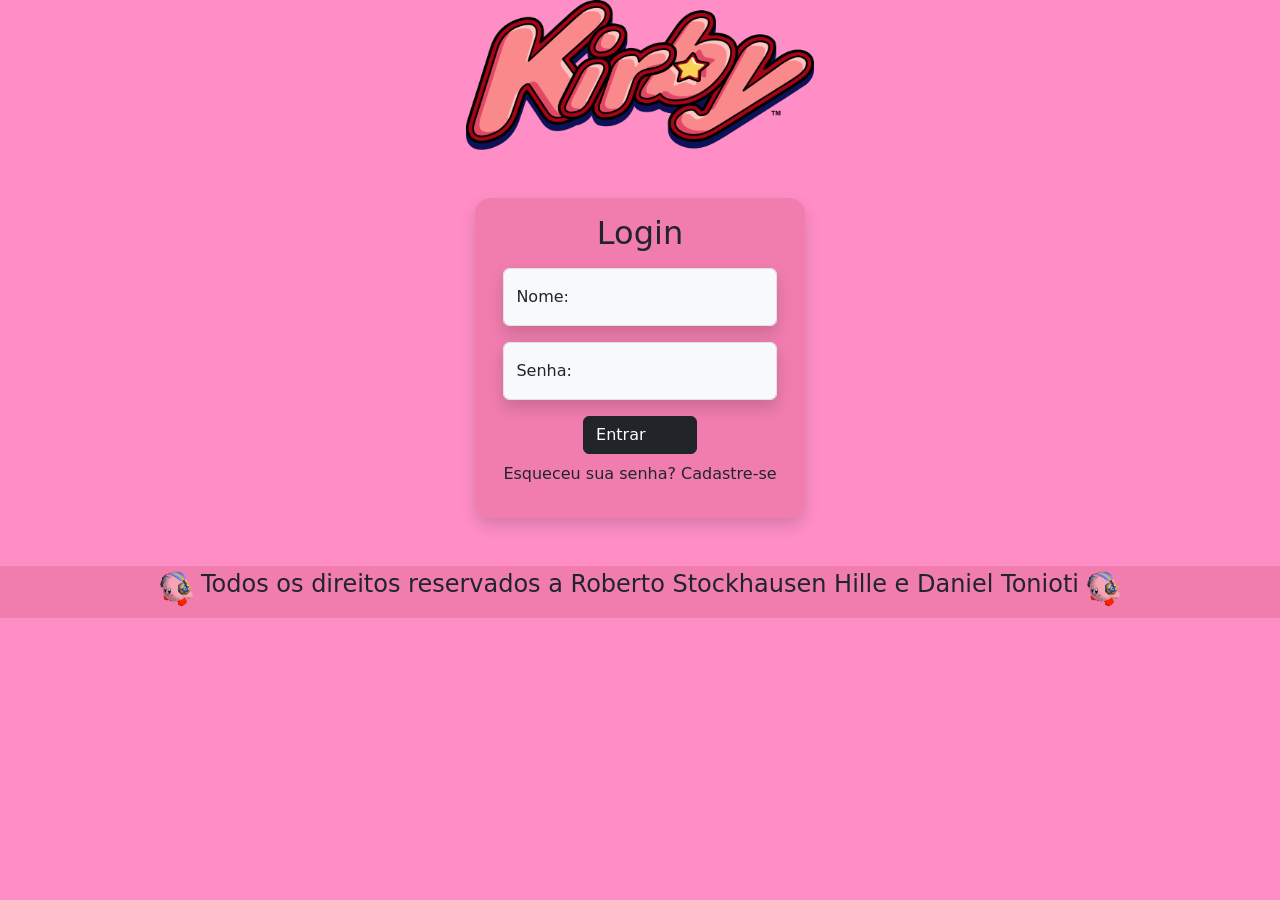
==== index.html @ 1ca524a7 "UP - Consertei o footer" ====
<html lang="en">

<head>
    <meta charset="UTF-8">
    <meta name="viewport" content="width=device-width, initial-scale=1.0">
    <title>Login Kirby</title>
    <link rel="stylesheet" href="https://cdn.jsdelivr.net/npm/bootstrap@5.3.8/dist/css/bootstrap.min.css"
        integrity="sha384-sRIl4kxILFvY47J16cr9ZwB07vP4J8+LH7qKQnuqkuIAvNWLzeN8tE5YBujZqJLB" crossorigin="anonymous">
    <link rel="stylesheet" href="style.css">
</head>

<body>
    <header>
        <nav class="nav justify-content-center mb-5">
            <img src="Assets/Kirby-Logo-New.svg.png" alt="Logo Kirby" id="KirbyLogo">
        </nav>
    </header>

    <main class="justify-content-center d-flex mb-5">
        <div class="justify-content-center mx--50">
            <div class="p-3  rounded-4 shadow  mx--5 c-Login">
                <form class="container-xxl" id="form-login">

                    <h2 class="text-center mb-3" id="LoginText">Login</h2>
                    <div class="form-floating">
                        <input type="text" placeholder="Ex:Joaozinho" id="userName"
                            class="form-control shadow p-3 mb-3 bg-body-tertiary rounded" required>
                        <label for="userName">Nome:</label>
                    </div>
                    <div class="form-floating">
                        <input type="password" placeholder="123123" id="userPass"
                            class="form-control shadow p-3 mb-3 bg-body-tertiary rounded" required>
                        <label for="userPass">Senha:</label>
                    </div>
                    <div>
                        <button class="btn btn-dark vstack gap-2 col-md-5 mb-2 mx-auto" type="submit"
                            id="ButtonLogin">Entrar</button>
                    </div>
                    <div id="mensagem"></div>
                    <div id="toggle">
                        <p>Esqueceu sua senha? Cadastre-se</p>
                    </div>
                </form>
            </div>
            <script src="scripts.js"></script>
        </div>
    </main>
    <footer class="d-flex justify-content-center gap-2">
        <img src="Assets/Kirby_esperando.gif" alt="kirby" class="Kirby_espera">
        <p class="fs-4">Todos os direitos reservados a Roberto Stockhausen Hille e Daniel Tonioti</p><img
            src="Assets/Kirby_esperando.gif" alt="Kirby esperando" class="Kirby_espera">
    </footer>
</body>

</html>
---- style.css ----
#KirbyLogo{
    height: 150px;
    width: auto;
}
.c-Login{
    background-color: #f07dae;
}
body{
    background-color: #ff8ec6;
}
.Kirby_espera{
    height: 40px;
    width: auto;
}
footer{
background-color: #f07dae;
}
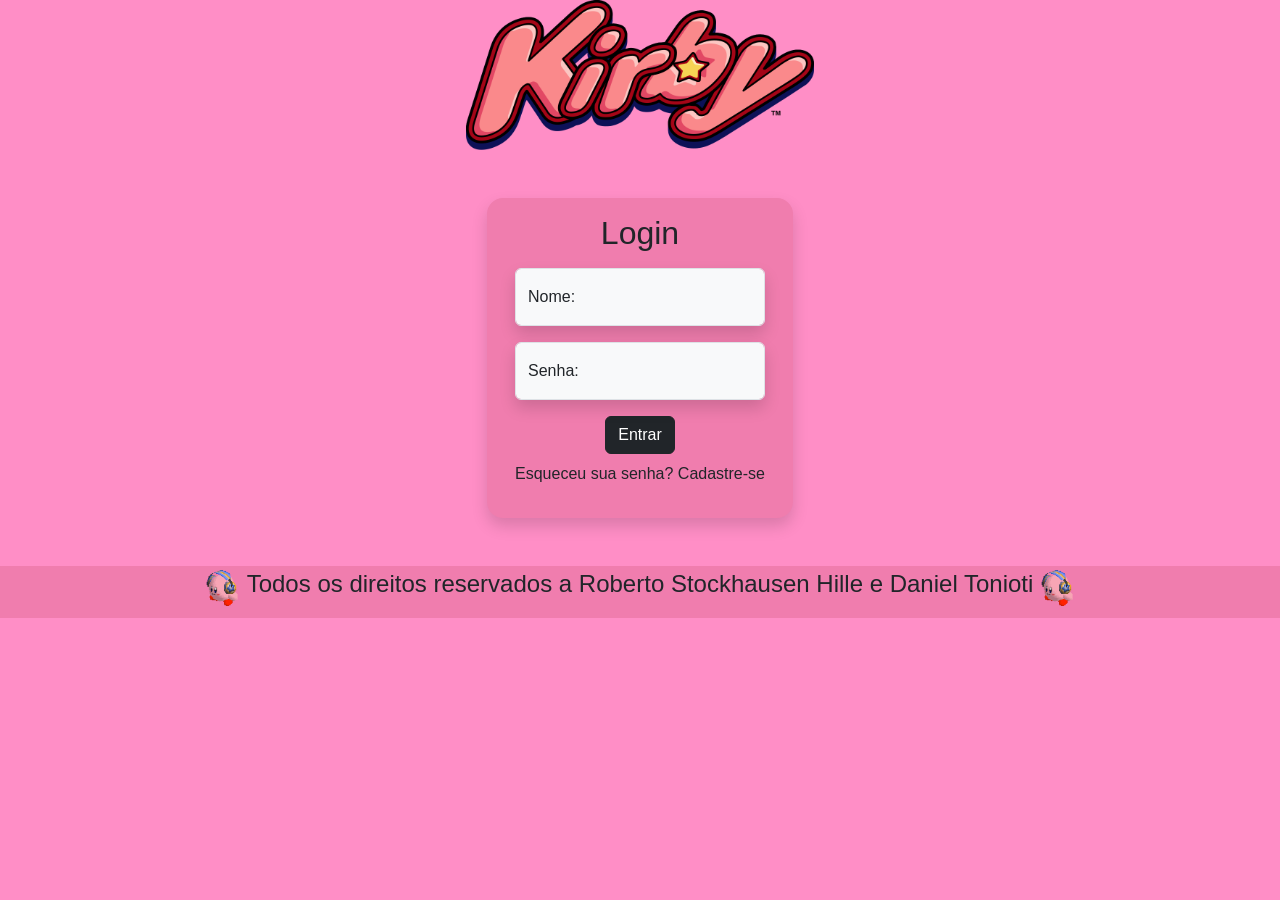
==== commit 0429aebe: "UP - mudei o jeito de chamar as cores no css, agora a pagina principal ta ok" ====
--- a/index.html
+++ b/index.html
@@ -16,24 +16,24 @@
         </nav>
     </header>
 
-    <main class="justify-content-center d-flex mb-5">
+    <main class="justify-content-center d-flex mb-5  mt-5">
         <div class="justify-content-center mx--50">
             <div class="p-3  rounded-4 shadow  mx--5 c-Login">
                 <form class="container-xxl" id="form-login">
 
                     <h2 class="text-center mb-3" id="LoginText">Login</h2>
                     <div class="form-floating">
-                        <input type="text" placeholder="Ex:Joaozinho" id="userName"
+                        <input type="text" placeholder="Ex:admin" id="userName" title="admin"
                             class="form-control shadow p-3 mb-3 bg-body-tertiary rounded" required>
                         <label for="userName">Nome:</label>
                     </div>
                     <div class="form-floating">
-                        <input type="password" placeholder="123123" id="userPass"
+                        <input type="password" placeholder="1234" id="userPass" title="1234"
                             class="form-control shadow p-3 mb-3 bg-body-tertiary rounded" required>
                         <label for="userPass">Senha:</label>
                     </div>
                     <div>
-                        <button class="btn btn-dark vstack gap-2 col-md-5 mb-2 mx-auto" type="submit"
+                        <button class="btn btn-dark vstack gap-2 mb-2 mx-auto d-flex" type="submit"
                             id="ButtonLogin">Entrar</button>
                     </div>
                     <div id="mensagem"></div>
--- a/style.css
+++ b/style.css
@@ -1,17 +1,22 @@
+:root{
+    --cor-fundo-escuro: #f07dae;
+    --cor-fundeiro: #ff8ec6;
+}
 #KirbyLogo{
     height: 150px;
     width: auto;
 }
 .c-Login{
-    background-color: #f07dae;
+    background-color: var(--cor-fundo-escuro);
 }
 body{
-    background-color: #ff8ec6;
+    background-color: var(--cor-fundeiro);
+    font-family: 'Segoe UI', Tahoma, Geneva, Verdana, sans-serif;
 }
 .Kirby_espera{
     height: 40px;
     width: auto;
 }
 footer{
-background-color: #f07dae;
+background-color: var(--cor-fundo-escuro);
 }
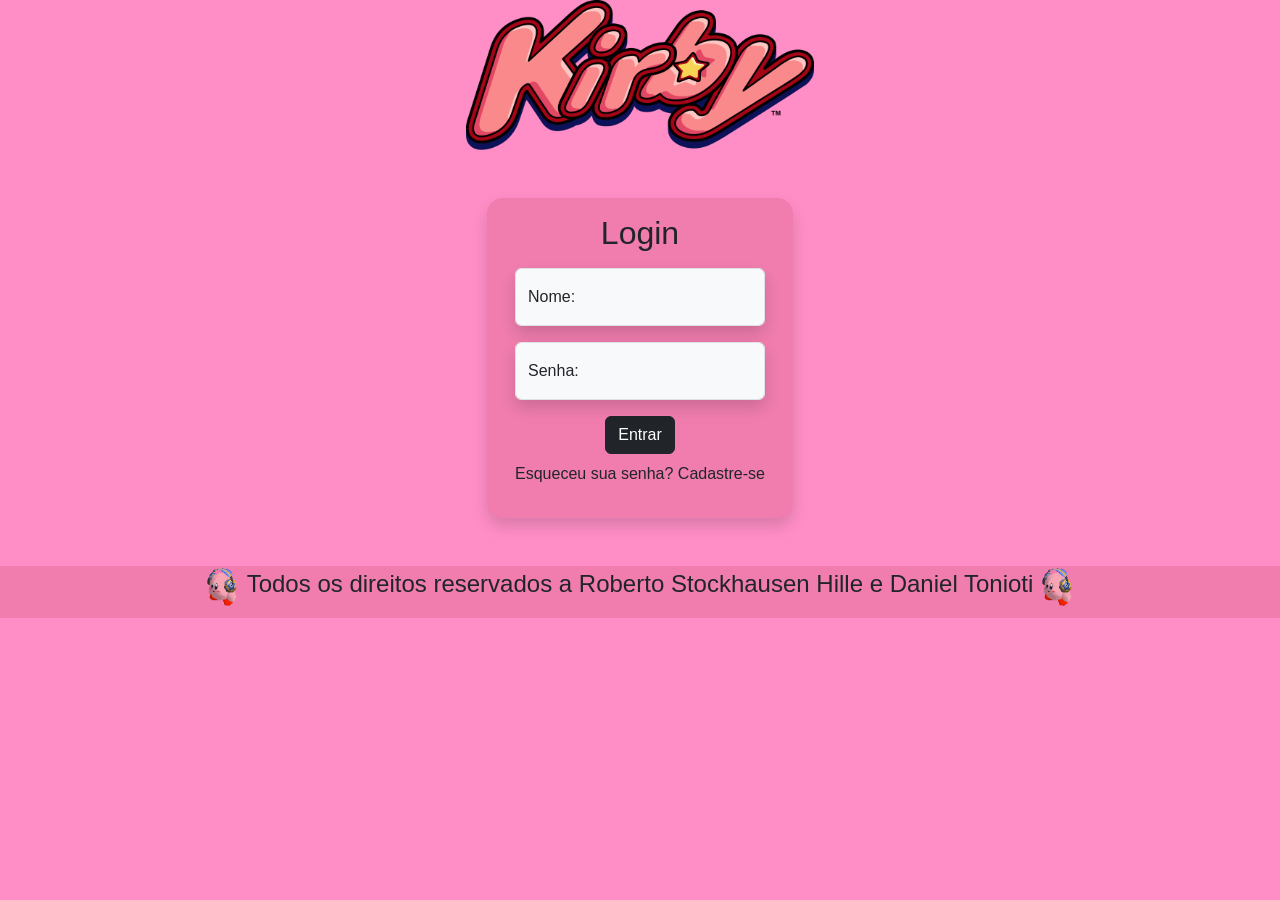
==== commit 960ce52c: "add- kirbylogo's" ====
--- a/index.html
+++ b/index.html
@@ -11,8 +11,8 @@
 
 <body>
     <header>
-        <nav class="nav justify-content-center mb-5">
-            <img src="Assets/Kirby-Logo-New.svg.png" alt="Logo Kirby" id="KirbyLogo">
+        <nav class="nav justify-content-center mb-5 ">
+            <img src="Assets/Kirby-Logo-New.svg.png" alt="Logo Kirby" id="KirbyLogo1">
         </nav>
     </header>
 
--- a/style.css
+++ b/style.css
@@ -2,8 +2,12 @@
     --cor-fundo-escuro: #f07dae;
     --cor-fundeiro: #ff8ec6;
 }
-#KirbyLogo{
+#KirbyLogo1{
     height: 150px;
+    width: auto;
+}
+#KirbyLogo2{
+    height: 250px;
     width: auto;
 }
 .c-Login{
@@ -20,3 +24,11 @@
 footer{
 background-color: var(--cor-fundo-escuro);
 }
+.buttomlogin{
+    width: 120px;
+}
+.darkpink{
+    background-color: #b1457b;
+    height: 300px;
+    padding: 20px;
+}
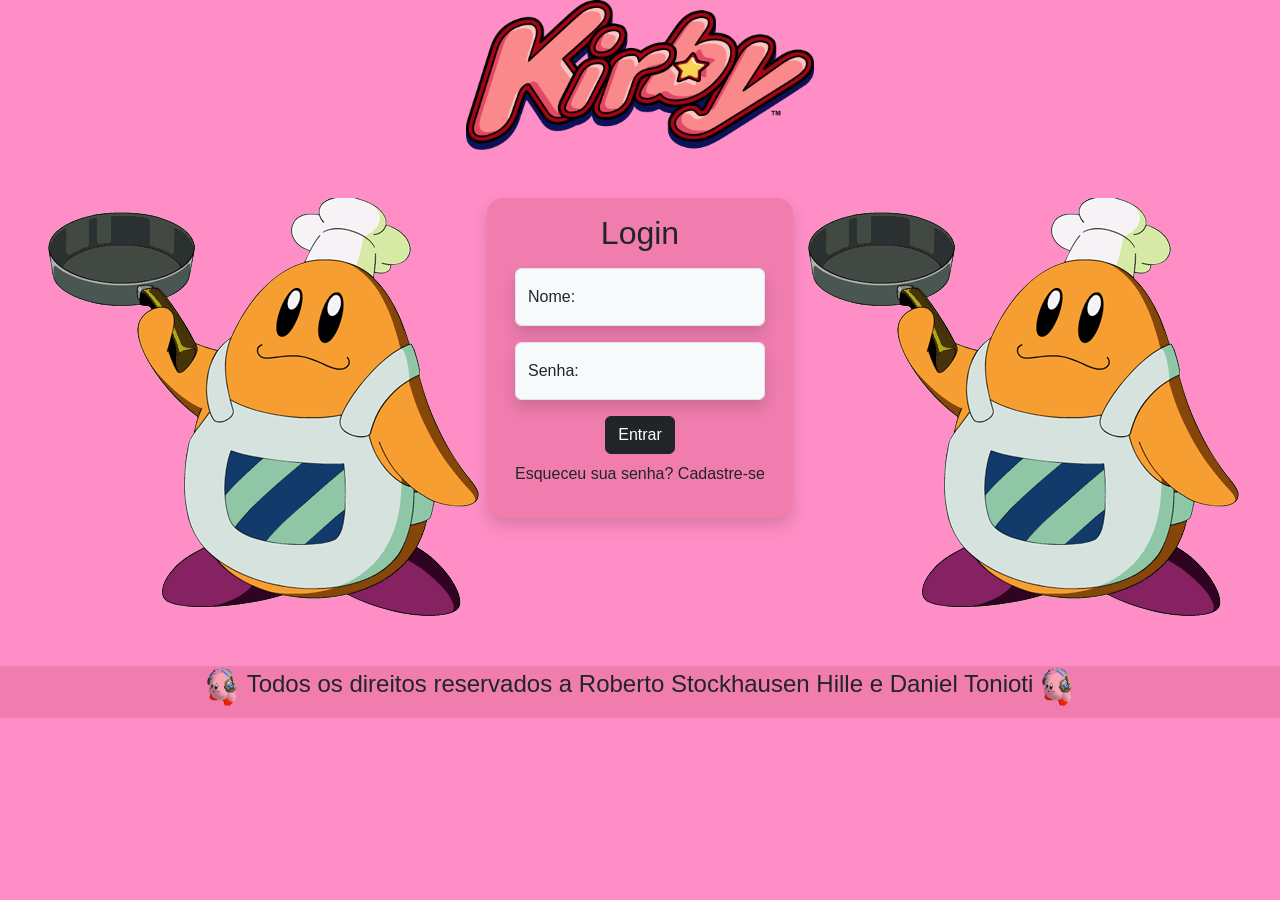
==== commit 2c059312: "add" ====
--- a/index.html
+++ b/index.html
@@ -17,6 +17,7 @@
     </header>
 
     <main class="justify-content-center d-flex mb-5  mt-5">
+        <img class="Kawasaki" src="Assets/Kawasaki.png" alt="Kawasaki">
         <div class="justify-content-center mx--50">
             <div class="p-3  rounded-4 shadow  mx--5 c-Login">
                 <form class="container-xxl" id="form-login">
@@ -44,6 +45,7 @@
             </div>
             <script src="scripts.js"></script>
         </div>
+        <img class="Kawasaki" src="Assets/Kawasaki.png" alt="Kawasaki">
     </main>
     <footer class="d-flex justify-content-center gap-2">
         <img src="Assets/Kirby_esperando.gif" alt="kirby" class="Kirby_espera">
--- a/style.css
+++ b/style.css
@@ -31,4 +31,11 @@
     background-color: #b1457b;
     height: 300px;
     padding: 20px;
+}
+.MainImage{
+    margin: 48px;
+}
+
+.Kawasaki{
+    position: relative;
 }
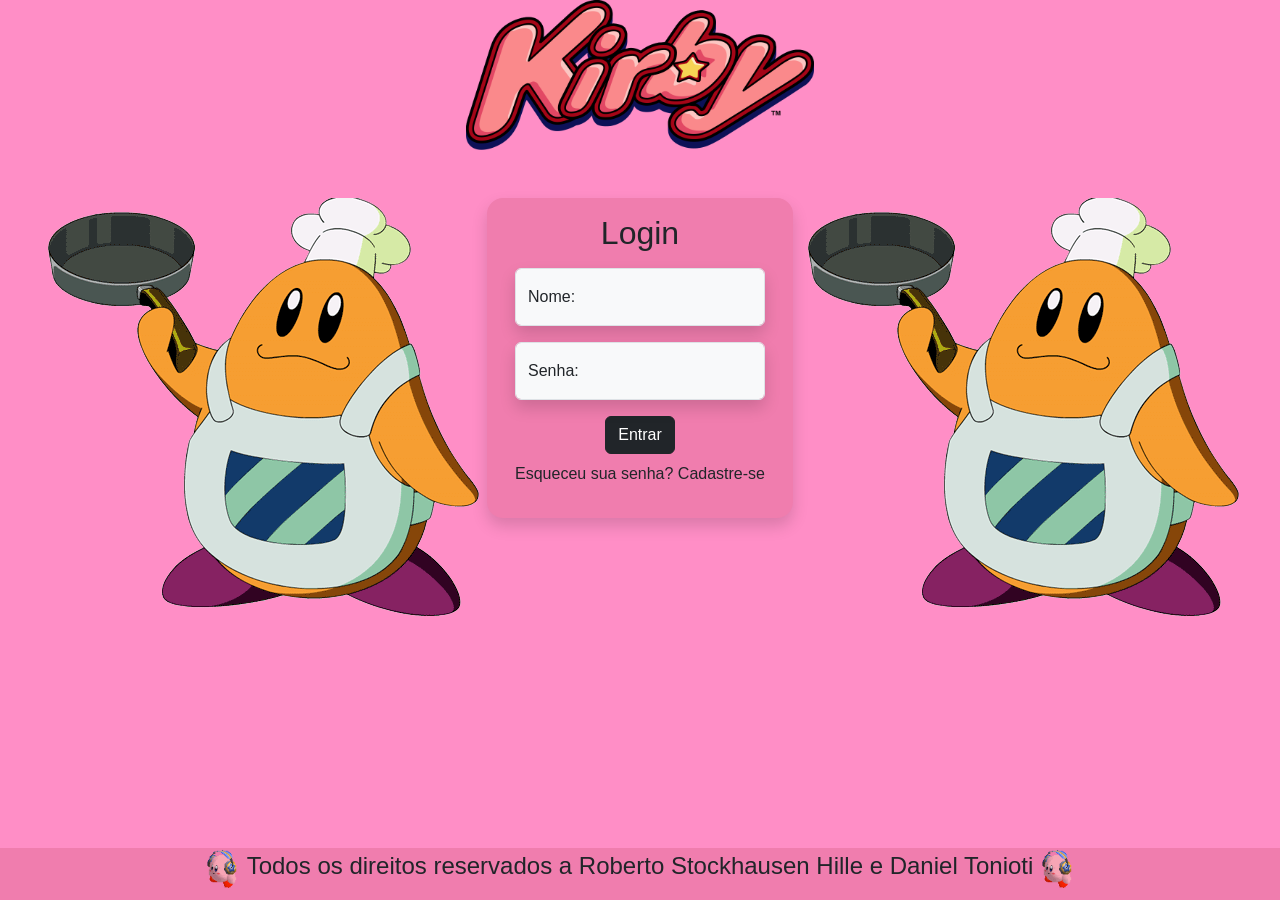
==== commit e9bb69ec: "UP - adicionei umas paginas de html, movi o js e css para as pastas deles e adicionei umas fotos" ====
--- a/index.html
+++ b/index.html
@@ -6,7 +6,7 @@
     <title>Login Kirby</title>
     <link rel="stylesheet" href="https://cdn.jsdelivr.net/npm/bootstrap@5.3.8/dist/css/bootstrap.min.css"
         integrity="sha384-sRIl4kxILFvY47J16cr9ZwB07vP4J8+LH7qKQnuqkuIAvNWLzeN8tE5YBujZqJLB" crossorigin="anonymous">
-    <link rel="stylesheet" href="style.css">
+    <link rel="stylesheet" href="styles/style.css">
 </head>
 
 <body>
@@ -19,7 +19,7 @@
     <main class="justify-content-center d-flex mb-5  mt-5">
         <img class="Kawasaki" src="Assets/Kawasaki.png" alt="Kawasaki">
         <div class="justify-content-center mx--50">
-            <div class="p-3  rounded-4 shadow  mx--5 c-Login">
+            <div class="p-3  rounded-4 shadow  mx--5 corFundo">
                 <form class="container-xxl" id="form-login">
 
                     <h2 class="text-center mb-3" id="LoginText">Login</h2>
@@ -43,11 +43,11 @@
                     </div>
                 </form>
             </div>
-            <script src="scripts.js"></script>
+            <script src="Scripts/scripts.js"></script>
         </div>
         <img class="Kawasaki" src="Assets/Kawasaki.png" alt="Kawasaki">
     </main>
-    <footer class="d-flex justify-content-center gap-2">
+    <footer class="d-flex justify-content-center gap-2 posFooter">
         <img src="Assets/Kirby_esperando.gif" alt="kirby" class="Kirby_espera">
         <p class="fs-4">Todos os direitos reservados a Roberto Stockhausen Hille e Daniel Tonioti</p><img
             src="Assets/Kirby_esperando.gif" alt="Kirby esperando" class="Kirby_espera">
--- a/styles/style.css
+++ b/styles/style.css
@@ -0,0 +1,50 @@
+:root{
+    --cor-fundo-escuro: #f07dae;
+    --cor-fundeiro: #ff8ec6;
+}
+#KirbyLogo1{
+    height: 150px;
+    width: auto;
+}
+#KirbyLogo2{
+    height: 150px;
+    width: auto;
+}
+.corFundo{
+    background-color: var(--cor-fundo-escuro);
+}
+body{
+    background-color: var(--cor-fundeiro);
+    font-family: 'Segoe UI', Tahoma, Geneva, Verdana, sans-serif;
+}
+.Kirby_espera{
+    height: 40px;
+    width: auto;
+}
+footer{
+background-color: var(--cor-fundo-escuro);
+bottom: 0px;
+}
+.buttomlogin{
+    width: 120px;
+}
+.darkpink{
+    background-color: #b1457b;
+}
+.MainImage{
+    margin: 48px;
+}
+
+.Kawasaki{
+    position: relative;
+}
+.posFooter{
+    position: fixed;
+    bottom: 0px;
+    width: 100%;
+}
+
+.adapt{
+    height: auto;
+    width: 50%;
+}
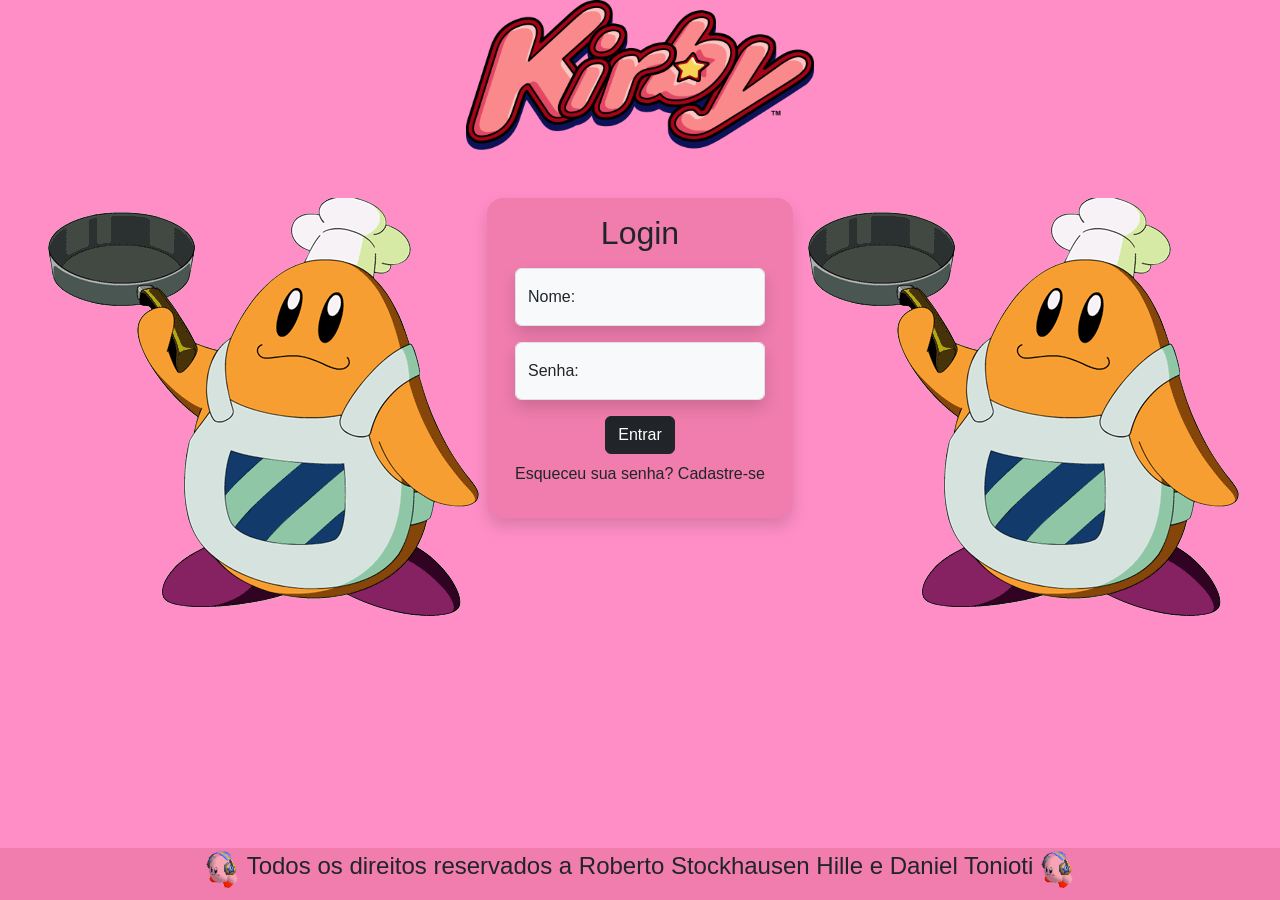
==== commit bac75919: "Troquei o nome do scripts.js" ====
--- a/index.html
+++ b/index.html
@@ -43,7 +43,7 @@
                     </div>
                 </form>
             </div>
-            <script src="Scripts/scripts.js"></script>
+            <script src="Scripts/ScriptLogin.js"></script>
         </div>
         <img class="Kawasaki" src="Assets/Kawasaki.png" alt="Kawasaki">
     </main>
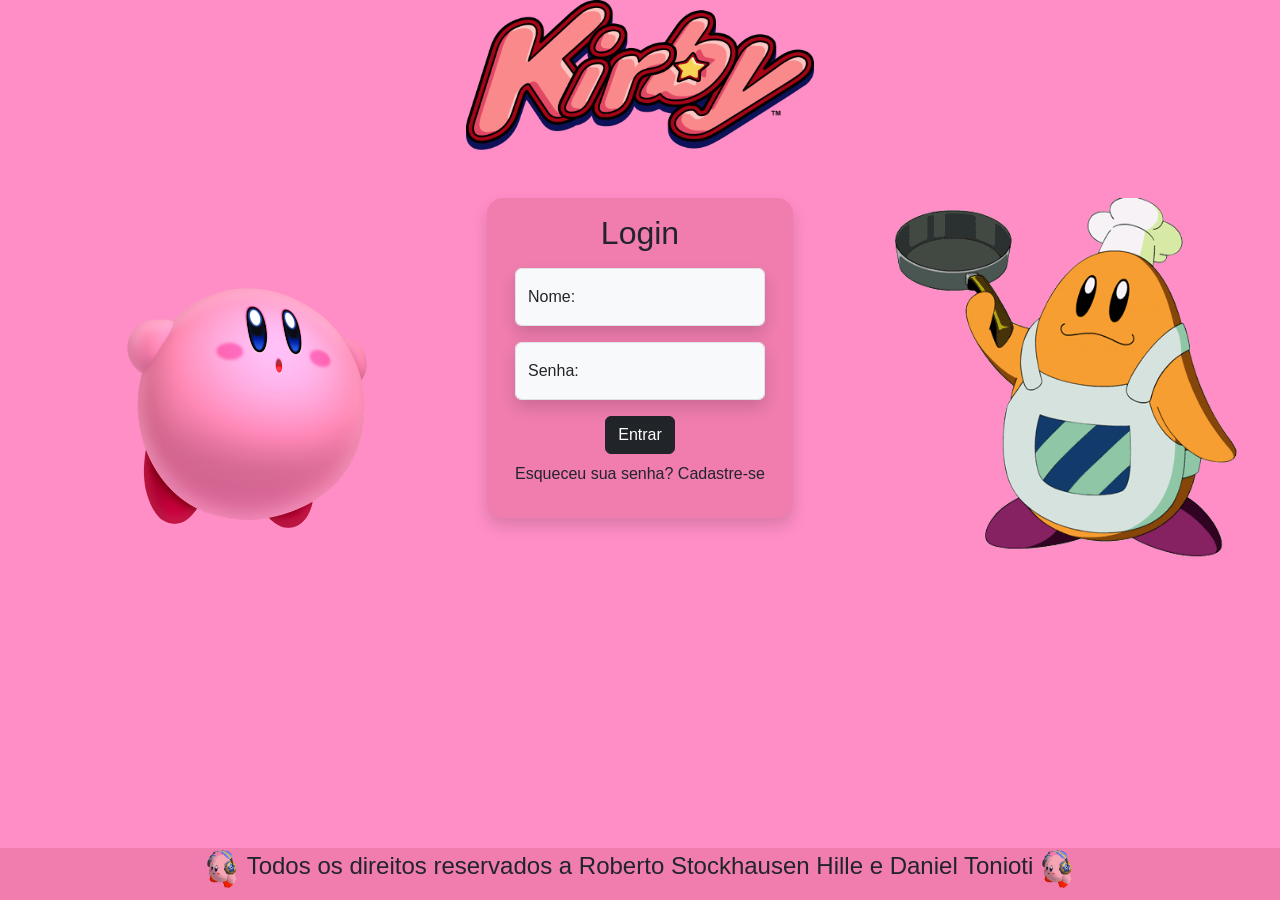
==== commit af55889b: "add icon; changed second Kawasaki to a flying kirby." ====
--- a/index.html
+++ b/index.html
@@ -4,6 +4,7 @@
     <meta charset="UTF-8">
     <meta name="viewport" content="width=device-width, initial-scale=1.0">
     <title>Login Kirby</title>
+    <link rel="icon" href="Assets/KirbongleIconKirby.png">
     <link rel="stylesheet" href="https://cdn.jsdelivr.net/npm/bootstrap@5.3.8/dist/css/bootstrap.min.css"
         integrity="sha384-sRIl4kxILFvY47J16cr9ZwB07vP4J8+LH7qKQnuqkuIAvNWLzeN8tE5YBujZqJLB" crossorigin="anonymous">
     <link rel="stylesheet" href="styles/style.css">
@@ -17,7 +18,7 @@
     </header>
 
     <main class="justify-content-center d-flex mb-5  mt-5">
-        <img class="Kawasaki" src="Assets/Kawasaki.png" alt="Kawasaki">
+        <img class="FlyKirby" src="Assets/Kirby_historia.png" alt="FlyingKirby">
         <div class="justify-content-center mx--50">
             <div class="p-3  rounded-4 shadow  mx--5 corFundo">
                 <form class="container-xxl" id="form-login">
--- a/styles/style.css
+++ b/styles/style.css
@@ -9,6 +9,7 @@
 #KirbyLogo2{
     height: 150px;
     width: auto;
+    margin: 30px;
 }
 .corFundo{
     background-color: var(--cor-fundo-escuro);
@@ -37,6 +38,10 @@
 
 .Kawasaki{
     position: relative;
+    width: 360px;
+    height: 360px;
+    min-width: 360px;
+    margin-left: 90px;
 }
 .posFooter{
     position: fixed;
@@ -47,4 +52,10 @@
 .adapt{
     height: auto;
     width: 50%;
+}
+.FlyKirby{
+    width: 240px;
+    height: 240px;
+    margin: 90px;
+    margin-right: 120px;
 }
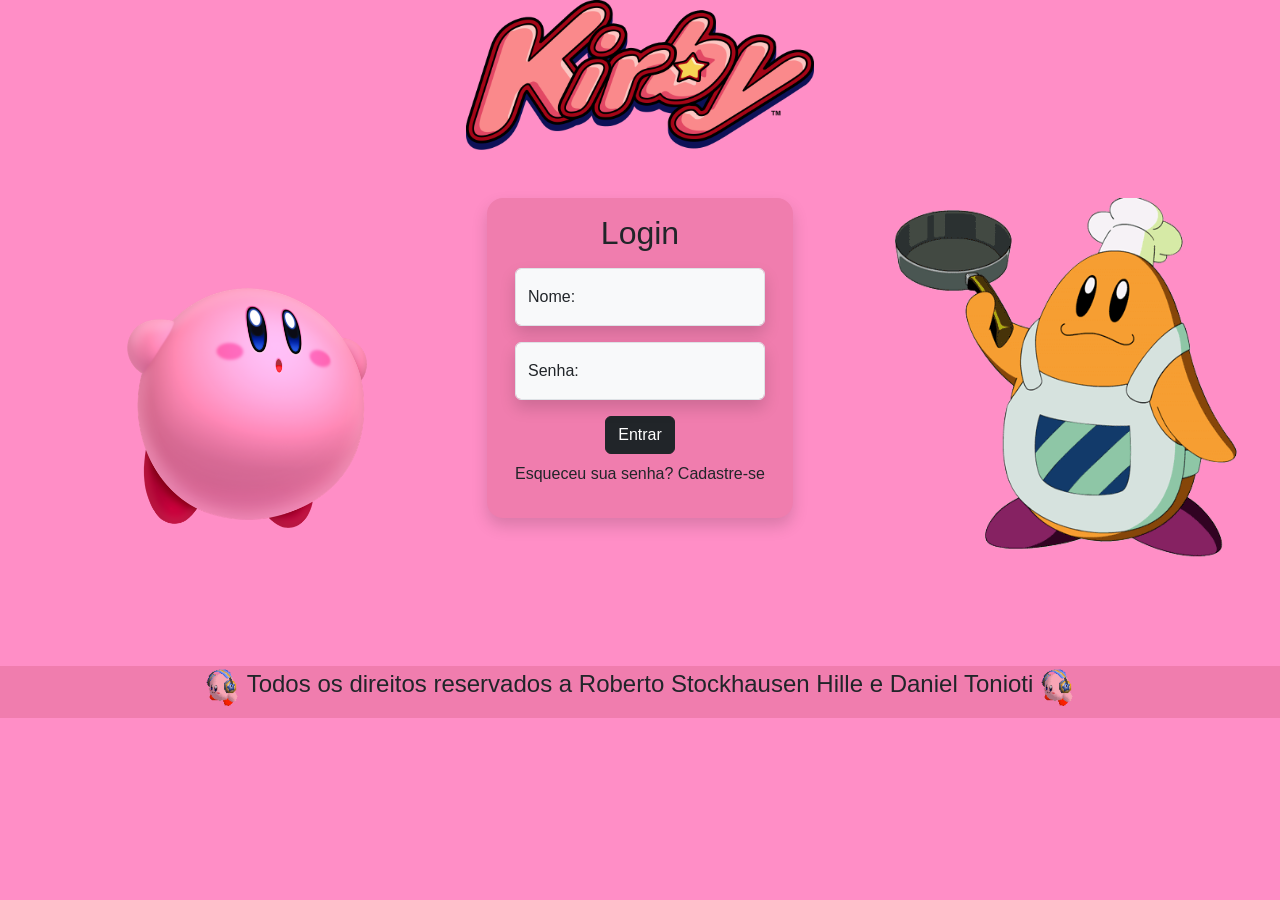
==== commit 05306292: "UP - Adicionado os textos as outras paginas, junto de suas estilizações, botões da pagina principal " ====
--- a/index.html
+++ b/index.html
@@ -48,7 +48,7 @@
         </div>
         <img class="Kawasaki" src="Assets/Kawasaki.png" alt="Kawasaki">
     </main>
-    <footer class="d-flex justify-content-center gap-2 posFooter">
+    <footer class="d-flex justify-content-center gap-2">
         <img src="Assets/Kirby_esperando.gif" alt="kirby" class="Kirby_espera">
         <p class="fs-4">Todos os direitos reservados a Roberto Stockhausen Hille e Daniel Tonioti</p><img
             src="Assets/Kirby_esperando.gif" alt="Kirby esperando" class="Kirby_espera">
--- a/styles/style.css
+++ b/styles/style.css
@@ -1,61 +1,94 @@
-:root{
+:root {
     --cor-fundo-escuro: #f07dae;
     --cor-fundeiro: #ff8ec6;
 }
-#KirbyLogo1{
+
+#KirbyLogo1 {
     height: 150px;
     width: auto;
 }
-#KirbyLogo2{
+
+#KirbyLogo2 {
     height: 150px;
     width: auto;
-    margin: 30px;
+    margin: 10px;
 }
-.corFundo{
+
+.corFundo {
     background-color: var(--cor-fundo-escuro);
 }
-body{
+
+body {
     background-color: var(--cor-fundeiro);
     font-family: 'Segoe UI', Tahoma, Geneva, Verdana, sans-serif;
 }
-.Kirby_espera{
+
+.Kirby_espera {
     height: 40px;
     width: auto;
 }
-footer{
-background-color: var(--cor-fundo-escuro);
-bottom: 0px;
+
+footer {
+    background-color: var(--cor-fundo-escuro);
+    bottom: 0px;
 }
-.buttomlogin{
+
+.buttomlogin {
     width: 120px;
 }
-.darkpink{
+
+.darkpink {
     background-color: #b1457b;
 }
-.MainImage{
+
+.MainImage {
     margin: 48px;
 }
 
-.Kawasaki{
+.Kawasaki {
     position: relative;
     width: 360px;
     height: 360px;
     min-width: 360px;
     margin-left: 90px;
 }
-.posFooter{
+
+.posFooter {
     position: fixed;
     bottom: 0px;
     width: 100%;
 }
 
-.adapt{
-    height: auto;
-    width: 50%;
+.adapt {
+    height: 100%;
+    width: auto;
 }
-.FlyKirby{
+
+.FlyKirby {
     width: 240px;
     height: 240px;
     margin: 90px;
     margin-right: 120px;
+}
+
+.zoom-image {
+    transition: transform 0.5s ease;
+}
+
+.zoom-image:hover {
+    transform: scale(1.05);
+    /* Aumenta para 1.5x o tamanho original */
+}
+
+.HomePageBack {
+    height: 100px;
+    width: auto;
+}
+
+.between {
+    display: flex;
+    justify-content: space-between;
+    align-items: center;
+    padding: 0px 20px;
+    font-family: 'Segoe UI', Tahoma, Geneva, Verdana, sans-serif;
 }
